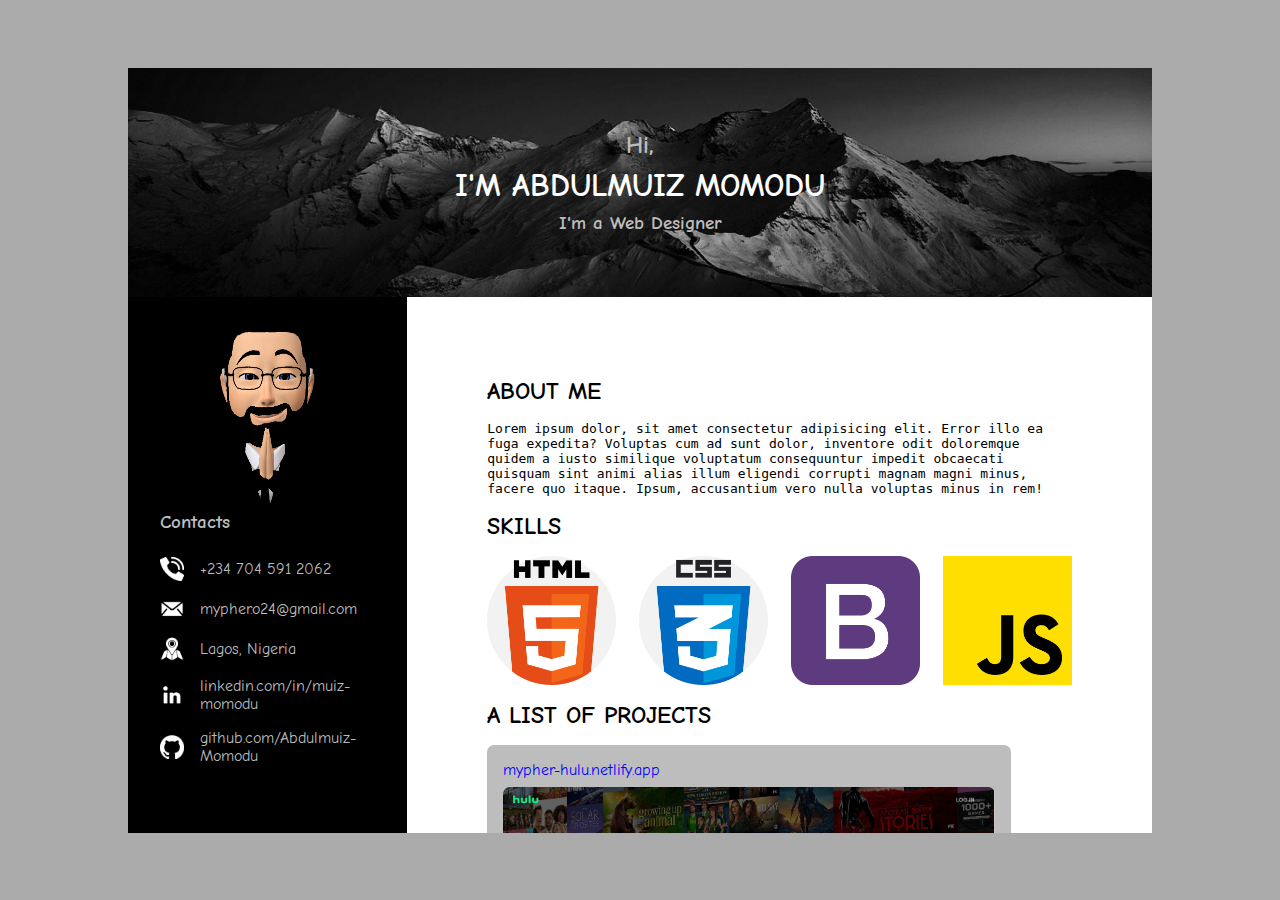
==== index.html @ 62a983f2 "My Portfolio Website" ====
<!DOCTYPE html>
<html lang="en">
<head>
    <link rel="stylesheet" href="style.css">
    <title>Portfolio Website</title>
</head>
<body>
    
    <section>
        <header>
            <h2>Hi,</h2>
            <h1>I'm Abdulmuiz Momodu</h1>
            <h3>I'm a Web Designer</h3>
        </header>
        <nav>
            <img src="images/Mypher.png" alt="Mypher">
            <div class="contacts">
                <h3>Contacts</h3>
                <div class="info">
                    <div class="phone">
                        <img src="images/phone.png" alt="phone">
                        <a href="tel:+2347045912062">+234 704 591 2062</a>
                    </div>
                    <div class="mail">
                        <img src="images/mail.png" alt="mail">
                        <a href="mailto:mypher.o24@gmail.com">mypher.o24@gmail.com</a>
                    </div>
                    <div class="location">
                        <img src="images/loaction.png" alt="location">
                        <p>Lagos, Nigeria</p>
                    </div>
                    <div class="in">
                        <img src="images/in.png" alt="in">
                        <a href="https://www.linkedin.com/in/muiz-momodu">linkedin.com/in/muiz-momodu</a>
                    </div> 
                    <div class="in">
                        <img src="images/github-mark-white.png" alt="github">
                        <a href="https://github.com/Abdulmuiz-Momodu">github.com/Abdulmuiz-Momodu</a>
                    </div> 
                </div>
            </div>
        </nav>
        <main>
            <div class="about">
                <h2>ABOUT ME</h2>
                <p>
                    Lorem ipsum dolor, sit amet consectetur adipisicing elit. 
                    Error illo ea fuga expedita? Voluptas cum ad sunt dolor, 
                    inventore odit doloremque quidem a iusto similique voluptatum 
                    consequuntur impedit obcaecati quisquam sint animi alias illum 
                    eligendi corrupti magnam magni minus, facere quo itaque. Ipsum, 
                    accusantium vero nulla voluptas minus in rem!
                </p>
            </div>

            <div class="skills">
                <h2>SKILLS</h2>

                <div class="logos">
                    <img src="images/logos/html-5.png" alt="html-5">
                    <img src="images/logos/css.png" alt="css">
                    <img src="images/logos/bootstrap.png" alt="bootstrap">
                    <img src="images/logos/js.png" alt="js">
                </div>
            </div>

            <div class="projects">
                <h2>A LIST OF PROJECTS</h2>

                <div class="proj">
                    <div class="jem">
                        <a href="https://mypher-hulu.netlify.app/">mypher-hulu.netlify.app</a>
                        <a href="https://mypher-hulu.netlify.app/">
                            <img src="./images/projects/hulu.PNG" alt="hulu">
                        </a>
                    </div>
                    <div class="jem">
                        <a href="https://mypher-sample-dashboard.netlify.app/">mypher-sample-dashboard.netlify.app</a>
                        <a href="https://mypher-sample-dashboard.netlify.app/">
                        <img src="./images/projects/dashboard.PNG" alt="dashboard">
                        </a>
                    </div>
                    <div class="jem">
                        <a href="https://mypher-sunnyside.netlify.app/">mypher-sunnyside.netlify.app</a>
                        <a href="https://mypher-sunnyside.netlify.app/">
                        <img src="./images/projects/sunnyside.PNG" alt="sunnyside">
                        </a>
                    </div>
                    <div class="jem">
                        <a href="https://newshomepage-mypher.netlify.app/">newshomepage-mypher.netlify.app</a>
                        <a href="https://newshomepage-mypher.netlify.app/">
                        <img src="./images/projects/newshomepage.PNG" alt="newshomepage">
                        </a>
                    </div>
                    <div class="jem">
                        <a href="https://mypher-four-card-feature-section.netlify.app/">mypher-four-card-feature-section.netlify.app</a>
                        <a href="https://mypher-four-card-feature-section.netlify.app/">
                        <img src="./images/projects/four-card.PNG" alt="four-card">
                        </a>
                    </div>
                </div>
            </div>
        </main>
    </section>

</body>
</html>
---- style.css ----
@import url('https://fonts.googleapis.com/css2?family=Comic+Neue:wght@400;700&display=swap');

* {
    box-sizing: border-box;
    margin: 0;
    padding: 0;
}

body {
    display: flex;
    justify-content: center;
    align-items: center;
    height: 100vh;
    color: rgb(189, 189, 189);
    background-color: #ababab;
    font-family: 'Comic Neue', cursive;
}

section {
    display: grid;
    grid-template-columns: 1.5fr 2fr 2fr;
    grid-template-rows: 30% auto;
    grid-template-areas:
        'header header header'
        'nav main main';
    height: 85%;
    width: 80%;
    overflow: hidden;
}

header {
    display: flex;
    flex-direction: column;
    justify-content: center;
    grid-area: header;
    align-items: center;
    background-image: url(images/mountains.jpg);
    background-repeat: no-repeat;
    background-size: cover;
    background-position: center;
    background-color: #000;
    gap: 8px;
}

h1 {
    font-size: xx-large;
    color: #fff;
}

nav {
    grid-area: nav;
    background-color: #000;
    display: flex;
    flex-direction: column;
    align-items: center;
}

nav img {
    width: 65%;
    height: 40%;
}

main {
    grid-area: main;
    background-color: #fff;
    color: #000;
    padding: 5rem;
    overflow-y: auto;
}
::-webkit-scrollbar {
    width: 10px;
}
::-webkit-scrollbar-track {
    box-shadow: inset 0 0 5px rgb(0, 0, 0); 
    border-radius: 10px;
}
::-webkit-scrollbar-thumb {
    background: rgb(189, 189, 189); 
    border-radius: 10px;
}

main h3 {
    color: #000;
}

h1 {
    text-transform: uppercase;
    color: #fff;
}

/* h2 */

.contacts {
    display: flex;
    flex-direction: column;
    gap: 1.5rem;
    padding: 2rem;
    padding-top: 0;
}

.info {
    display: flex;
    flex-direction: column;
    gap: 1rem;
}

.contacts img {
    height: 1.5rem;
    width: 1.5rem;
}


.phone, .mail, .location, .in {
    display: flex;
    align-items: center;
    gap: 1rem;
}

a, a:active, a:visited {
    color: rgb(189, 189, 189);
    text-decoration: none;
}

a:hover {
    color: #fff;
}

.skills, .about, main {
    display: flex;
    flex-direction: column;
    width: 100%;
    gap: 1rem;
}

.projects {
    display: flex;
    flex-direction: column;
    gap: 1rem;
}

.proj {
    display: flex;
    flex-direction: column;
    gap: 1rem;
}

.jem {
    background-color: rgb(189, 189, 189);
    display: flex;
    flex-direction: column;
    gap: 0.5rem;
    border-radius: 7px;
    padding: 1rem;
    width: fit-content;
}

.jem a {
    color: blue;
}

.jem a:hover {
    color: #fff;
}

a img {
    height: 15rem;
    border-radius: 7px;
}

.logos {
    display: flex;
    width: 100%;
    justify-content: space-between;
}

.logos img{
    width: 22%;
}


.about {
    display: flex;
    flex-direction: column;
    gap: 1rem;
}


.about p {
    display: block;
    font-family: monospace;
}

@media screen and (max-width: 925px) {
    nav img {
        height: 35%;
    }

    main {
        padding: 3rem;
    }
}
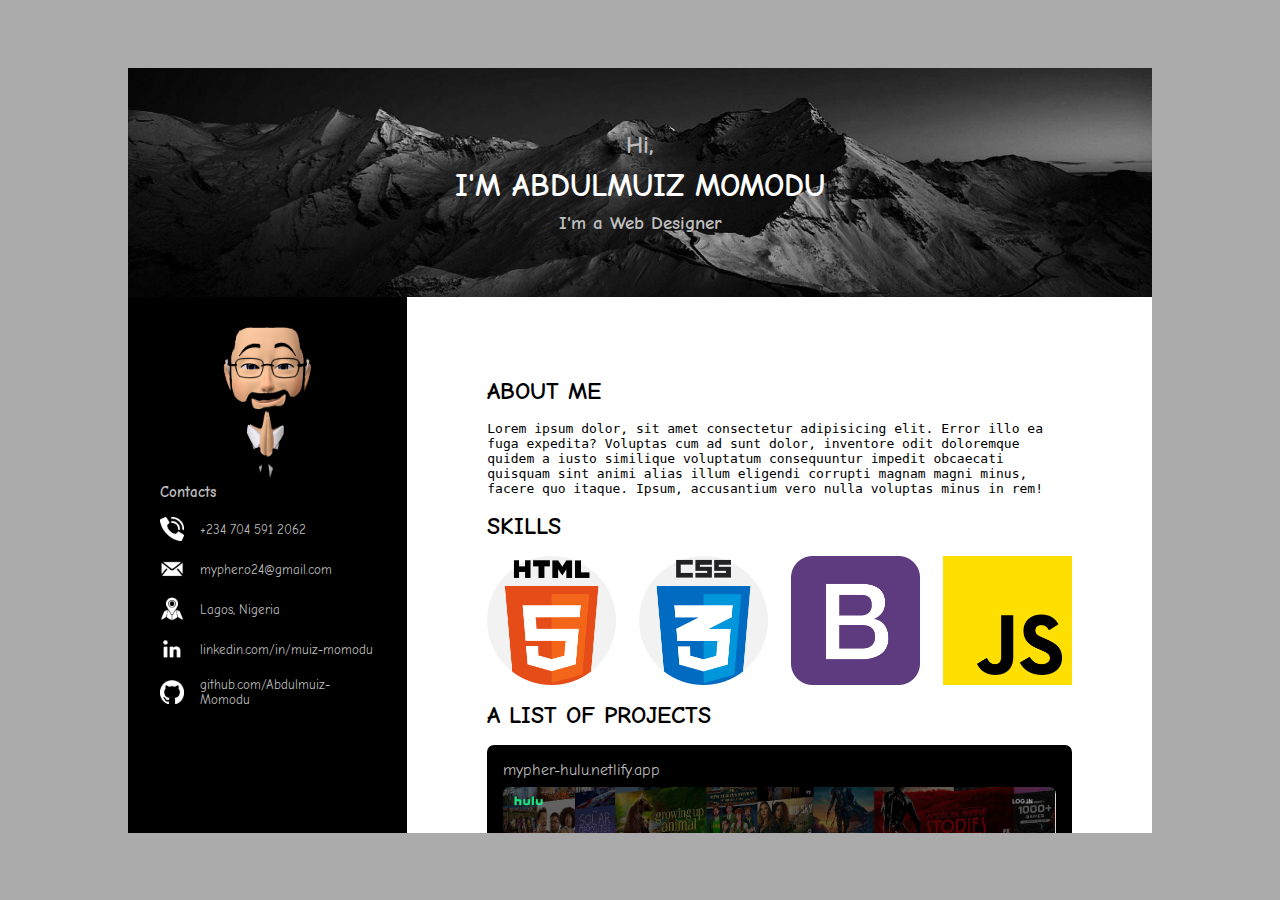
==== commit 79a53018: "added viewport meta tag to enable responsiveness" ====
--- a/index.html
+++ b/index.html
@@ -1,6 +1,9 @@
 <!DOCTYPE html>
 <html lang="en">
 <head>
+    <meta charset="UTF-8">
+    <meta http-equiv="X-UA-Compatible" content="IE=edge">
+    <meta name="viewport" content="width=device-width, initial-scale=1.0">
     <link rel="stylesheet" href="style.css">
     <title>Portfolio Website</title>
 </head>
--- a/style.css
+++ b/style.css
@@ -39,7 +39,7 @@
     background-size: cover;
     background-position: center;
     background-color: #000;
-    gap: 8px;
+    gap: 0.5rem;
 }
 
 h1 {
@@ -53,11 +53,12 @@
     display: flex;
     flex-direction: column;
     align-items: center;
+    font-size: 0.8rem;
 }
 
 nav img {
-    width: 65%;
-    height: 40%;
+    width: 60%;
+    height: 35%;
 }
 
 main {
@@ -65,6 +66,7 @@
     background-color: #fff;
     color: #000;
     padding: 5rem;
+    padding-bottom: 10rem;
     overflow-y: auto;
 }
 ::-webkit-scrollbar {
@@ -75,8 +77,10 @@
     border-radius: 10px;
 }
 ::-webkit-scrollbar-thumb {
-    background: rgb(189, 189, 189); 
+    background: #434343; 
     border-radius: 10px;
+    box-shadow: inset 2px 2px 2px hsl(0deg 0% 100% / 25%), 
+                inset -2px -2px 2px rgb(0 0 0 / 25%);
 }
 
 main h3 {
@@ -93,7 +97,7 @@
 .contacts {
     display: flex;
     flex-direction: column;
-    gap: 1.5rem;
+    gap: 1rem;
     padding: 2rem;
     padding-top: 0;
 }
@@ -123,6 +127,7 @@
 
 a:hover {
     color: #fff;
+    text-decoration: underline;
 }
 
 .skills, .about, main {
@@ -145,7 +150,7 @@
 }
 
 .jem {
-    background-color: rgb(189, 189, 189);
+    background-color: black;
     display: flex;
     flex-direction: column;
     gap: 0.5rem;
@@ -154,17 +159,15 @@
     width: fit-content;
 }
 
-.jem a {
-    color: blue;
-}
-
-.jem a:hover {
-    color: #fff;
-}
-
 a img {
-    height: 15rem;
     border-radius: 7px;
+    width: 100%;
+    filter: blur(0.5px);
+}
+
+a img:hover {
+    transform: scale(1.02);
+    filter: blur(0px);
 }
 
 .logos {
@@ -190,12 +193,77 @@
     font-family: monospace;
 }
 
-@media screen and (max-width: 925px) {
+@media only screen and (max-width: 925px) {
     nav img {
         height: 35%;
     }
 
     main {
         padding: 3rem;
+        padding-bottom: 5rem;
+    }
+}
+
+@media only screen and (max-width: 725px) {
+    body {
+        height: auto;
+    }
+
+    section {
+        display: flex;
+        flex-direction: column;
+        overflow-y: auto;
+        height: auto;
+    }
+
+    nav {
+        flex-direction: row;
+        justify-content: space-around;
+    }
+
+    nav img {
+        height: 100%;
+        width: 40%;
+    }
+
+    .contacts {
+        padding-top: 2rem;
+    }
+
+    header {
+        padding: 2rem;
+    }
+
+    h1 {
+        font-size: revert;
+    }
+
+    main {
+        overflow: hidden;
+    }
+}
+
+@media only screen and (max-width: 480px) {
+    nav {
+        flex-direction: column;
+        justify-content: space-around;
+    }
+
+    nav img {
+        width: 50%;
+    }
+
+    h1 {
+        font-size: initial;
+    }
+
+    .logos {
+        gap: 1rem;
+        flex-wrap: wrap;
+        justify-content: flex-start
+    }
+
+    .logos img {
+        width: 35%;
     }
 }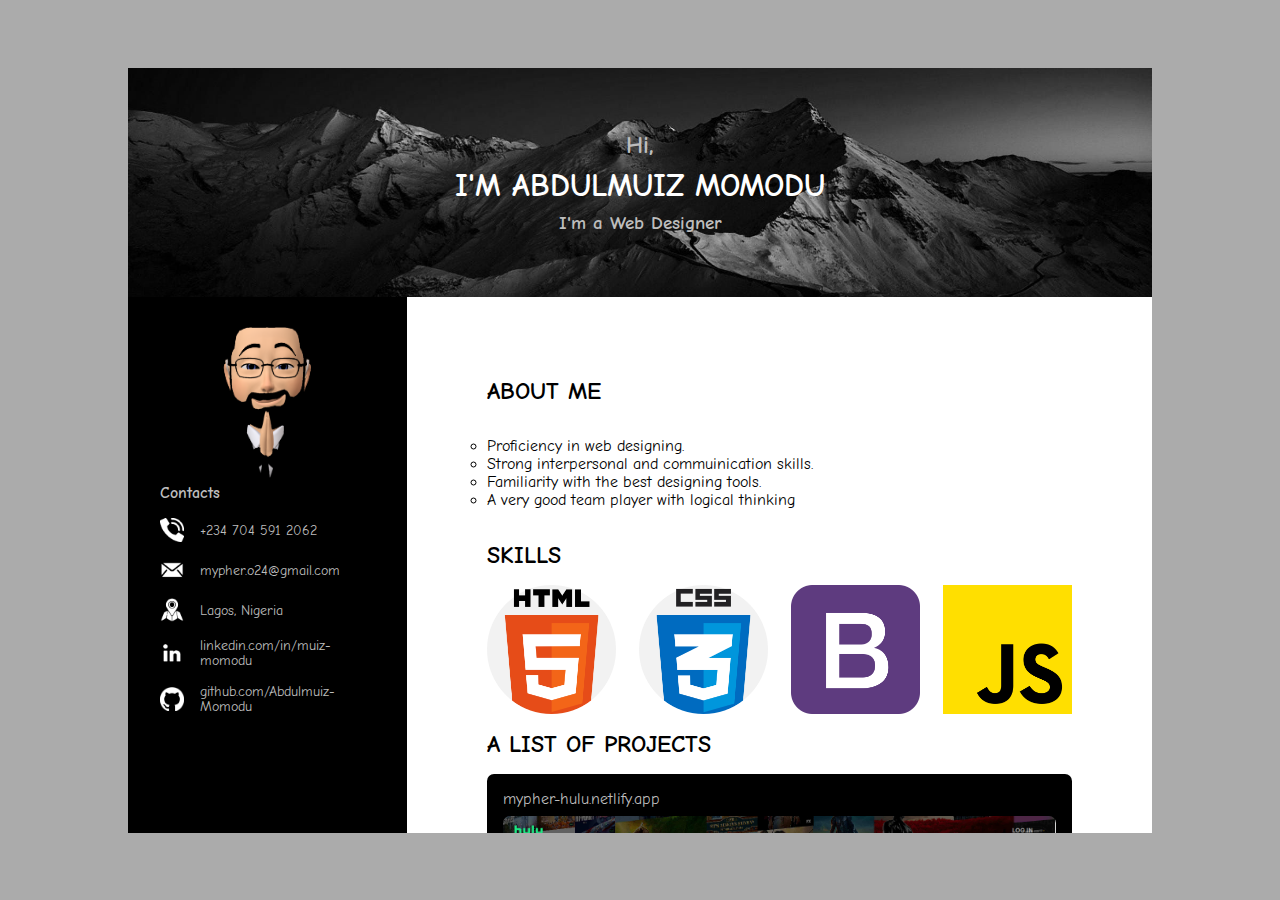
==== commit d8b552f2: "Updating my repo" ====
--- a/index.html
+++ b/index.html
@@ -47,12 +47,12 @@
             <div class="about">
                 <h2>ABOUT ME</h2>
                 <p>
-                    Lorem ipsum dolor, sit amet consectetur adipisicing elit. 
-                    Error illo ea fuga expedita? Voluptas cum ad sunt dolor, 
-                    inventore odit doloremque quidem a iusto similique voluptatum 
-                    consequuntur impedit obcaecati quisquam sint animi alias illum 
-                    eligendi corrupti magnam magni minus, facere quo itaque. Ipsum, 
-                    accusantium vero nulla voluptas minus in rem!
+                    <ul>
+                        <li>Proficiency in web designing.</li>
+                        <li>Strong interpersonal and commuinication skills.</li>
+                        <li>Familiarity with the best designing tools.</li>
+                        <li>A very good team player with logical thinking</li>
+                    </ul>    
                 </p>
             </div>
 
@@ -72,32 +72,56 @@
 
                 <div class="proj">
                     <div class="jem">
-                        <a href="https://mypher-hulu.netlify.app/">mypher-hulu.netlify.app</a>
-                        <a href="https://mypher-hulu.netlify.app/">
+                        <a href="https://mypher-hulu.netlify.app/" target="_blank">mypher-hulu.netlify.app</a>
+                        <a href="https://mypher-hulu.netlify.app/" target="_blank">
                             <img src="./images/projects/hulu.PNG" alt="hulu">
                         </a>
                     </div>
                     <div class="jem">
-                        <a href="https://mypher-sample-dashboard.netlify.app/">mypher-sample-dashboard.netlify.app</a>
-                        <a href="https://mypher-sample-dashboard.netlify.app/">
+                        <a href="https://mypher-chat-app.netlify.app/" target="_blank">mypher-chat-app.netlify.app</a>
+                        <a href="https://mypher-chat-app.netlify.app/" target="_blank">
+                            <img src="/images/projects/chat-app.png" alt="chat-app">
+                        </a>
+                    </div>
+                    <div class="jem">
+                        <a href="https://mypher-clipboard.netlify.app/">mypher-clipboard.netlify.app/</a>
+                        <a href="https://mypher-clipboard.netlify.app/">
+                            <img src="/images/projects/clipboard.png" alt="clipboard">
+                        </a>
+                    </div>
+                    <div class="jem">
+                        <a href="https://mypher-e-commerce.netlify.app/">mypher-e-commerce.netlify.app/</a>
+                        <a href="https://mypher-e-commerce.netlify.app/">
+                            <img src="/images/projects/e-commerce.png" alt="e-commerce">
+                        </a>
+                    </div>
+                    <div class="jem">
+                        <a href="https://mypher-huddle-landing.netlify.app/">mypher-huddle-landing.netlify.app/</a>
+                        <a href="https://mypher-huddle-landing.netlify.app/">
+                            <img src="/images/projects/huddle-landing.png" alt="huddle-landing">
+                        </a>
+                    </div>
+                    <div class="jem">
+                        <a href="https://mypher-sample-dashboard.netlify.app/" target="_blank">mypher-sample-dashboard.netlify.app</a>
+                        <a href="https://mypher-sample-dashboard.netlify.app/" target="_blank">
                         <img src="./images/projects/dashboard.PNG" alt="dashboard">
                         </a>
                     </div>
                     <div class="jem">
-                        <a href="https://mypher-sunnyside.netlify.app/">mypher-sunnyside.netlify.app</a>
-                        <a href="https://mypher-sunnyside.netlify.app/">
+                        <a href="https://mypher-sunnyside.netlify.app/" target="_blank">mypher-sunnyside.netlify.app</a>
+                        <a href="https://mypher-sunnyside.netlify.app/" target="_blank">
                         <img src="./images/projects/sunnyside.PNG" alt="sunnyside">
                         </a>
                     </div>
                     <div class="jem">
-                        <a href="https://newshomepage-mypher.netlify.app/">newshomepage-mypher.netlify.app</a>
-                        <a href="https://newshomepage-mypher.netlify.app/">
+                        <a href="https://newshomepage-mypher.netlify.app/" target="_blank">newshomepage-mypher.netlify.app</a>
+                        <a href="https://newshomepage-mypher.netlify.app/" target="_blank">
                         <img src="./images/projects/newshomepage.PNG" alt="newshomepage">
                         </a>
                     </div>
                     <div class="jem">
-                        <a href="https://mypher-four-card-feature-section.netlify.app/">mypher-four-card-feature-section.netlify.app</a>
-                        <a href="https://mypher-four-card-feature-section.netlify.app/">
+                        <a href="https://mypher-four-card-feature-section.netlify.app/" target="_blank">mypher-four-card-feature-section.netlify.app</a>
+                        <a href="https://mypher-four-card-feature-section.netlify.app/" target="_blank">
                         <img src="./images/projects/four-card.PNG" alt="four-card">
                         </a>
                     </div>
--- a/style.css
+++ b/style.css
@@ -53,7 +53,7 @@
     display: flex;
     flex-direction: column;
     align-items: center;
-    font-size: 0.8rem;
+    font-size: 0.85rem;
 }
 
 nav img {
@@ -92,8 +92,6 @@
     color: #fff;
 }
 
-/* h2 */
-
 .contacts {
     display: flex;
     flex-direction: column;
@@ -113,7 +111,6 @@
     width: 1.5rem;
 }
 
-
 .phone, .mail, .location, .in {
     display: flex;
     align-items: center;
@@ -137,15 +134,21 @@
     gap: 1rem;
 }
 
+ul {
+    list-style-type: circle;
+}
+
 .projects {
     display: flex;
     flex-direction: column;
     gap: 1rem;
+    width: fit-content;
 }
 
 .proj {
     display: flex;
     flex-direction: column;
+    width: fit-content;
     gap: 1rem;
 }
 
@@ -156,7 +159,7 @@
     gap: 0.5rem;
     border-radius: 7px;
     padding: 1rem;
-    width: fit-content;
+    width: 100%;
 }
 
 a img {
@@ -214,6 +217,7 @@
         flex-direction: column;
         overflow-y: auto;
         height: auto;
+        width: 95%;
     }
 
     nav {
@@ -264,6 +268,10 @@
     }
 
     .logos img {
-        width: 35%;
+        width: 32%;
+    }
+
+    main {
+        padding: 2rem;
     }
 }